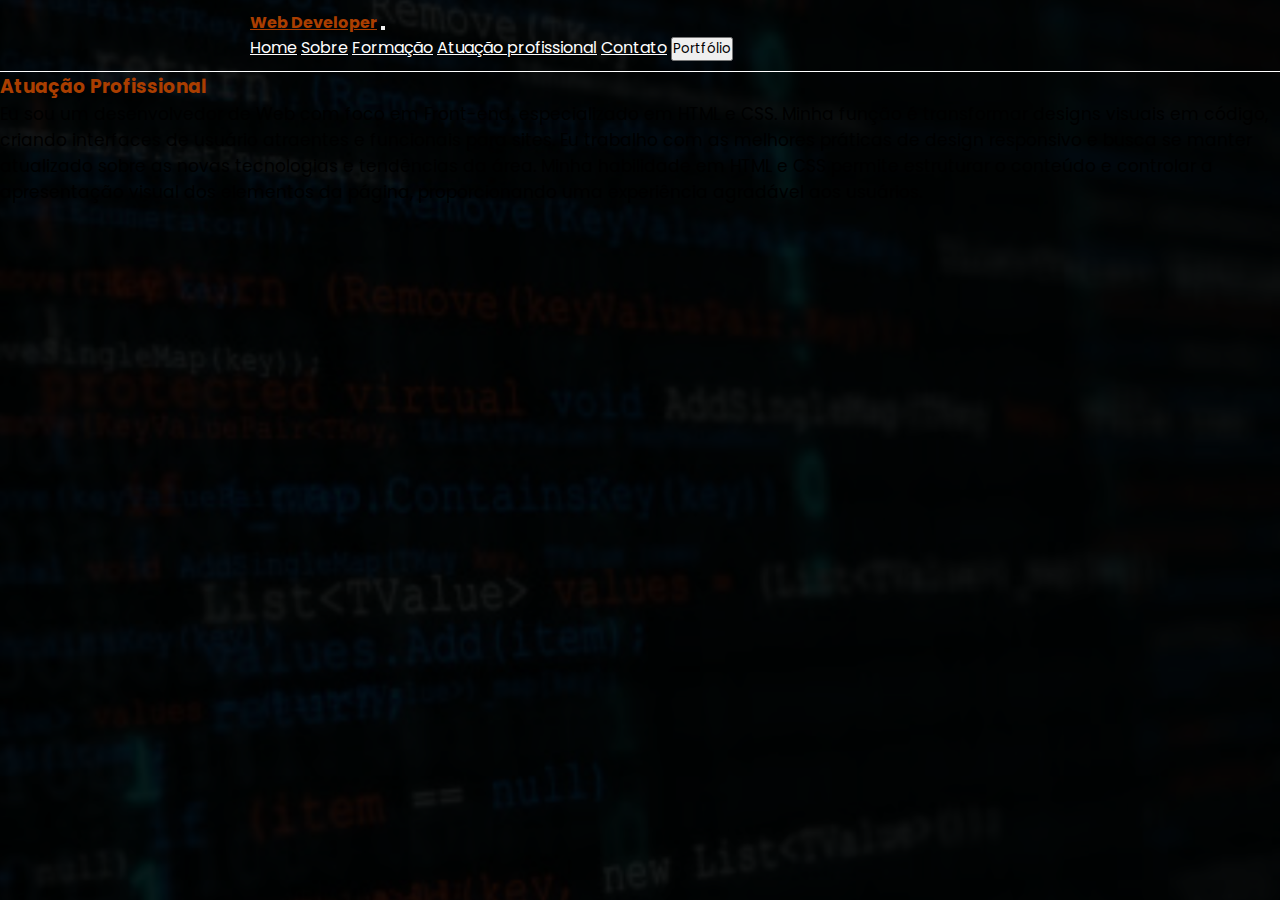
==== atuacaopro.html @ 29f2ff3b "atlz em sala" ====
<!DOCTYPE html>
<html lang="pt-br">

<head>
    <meta charset="UTF-8">
    <meta http-equiv="X-UA-Compatible" content="IE=edge">
    <meta name="viewport" content="width=device-width, initial-scale=1.0">
    <title>Portfólio - Gustavo Jolando</title>
    <link rel="stylesheet" href="style.css">

    <link href="https://cdn.jsdelivr.net/npm/bootstrap@5.3.0-alpha3/dist/css/bootstrap.min.css" rel="stylesheet"
        integrity="sha384-KK94CHFLLe+nY2dmCWGMq91rCGa5gtU4mk92HdvYe+M/SXH301p5ILy+dN9+nJOZ" crossorigin="anonymous">

    <link rel="preconnect" href="https://fonts.googleapis.com">
    <link rel="preconnect" href="https://fonts.gstatic.com" crossorigin>
    <link
        href="https://fonts.googleapis.com/css2?family=Poppins:ital,wght@0,400;0,500;0,600;0,700;0,800;0,900;1,400;1,500;1,600;1,700;1,800;1,900&display=swap"
        rel="stylesheet">

    <link rel="stylesheet" href="https://cdnjs.cloudflare.com/ajax/libs/font-awesome/6.1.0/css/all.min.css" 
    integrity="sha512-10/jx2EXwxxWqCLX/hHth/vu2KY3jCF70dCQB8TSgNjbCVAC/8vai53GfMDrO2Emgwccf2pJqxct9ehpzG+MTw==" crossorigin="anonymous" referrerpolicy="no-referrer" />
</head>


<body class="sobrebody">

    <header>
        <section class="menu">
            <nav class="navbar navbar-expand-lg bg-body-trasparent">
                <div class="container-fluid">
                    <a class="navbar-brand" href="index.html"><strong>Web Developer</strong></a>
                    <button class="navbar-toggler bg-white" type="button" data-bs-toggle="collapse"
                        data-bs-target="#navbarNavAltMarkup" aria-controls="navbarNavAltMarkup" aria-expanded="false"
                        aria-label="Toggle navigation">
                        <span class="navbar-toggler-icon "></span>
                    </button>
                    <div class="collapse navbar-collapse"
                        id="navbarNavAltMarkup">
                        <div class="navbar-nav">
                            <a class="nav-link" aria-current="page" href="index.html">Home</a>
                            <a class="nav-link" href="sobre.html">Sobre</a>
                            <a class="nav-link" href="formação.html">Formação</a>
                            <a class="nav-link" href="">Atuação profissional</a>
                            <a class="nav-link" href="contato.html">Contato</a>
                            <a href="portfolio.html"><button type="button" class="btn btn-dark">Portfólio</button></a>
                        </div>
                    </div>
                </div>
            </nav>
        </section>


    </header>


    <main>


      <div class="px-4 py-3">
        <h3 class="display-5 fw-bold text-white text-center"><span>Atuação Profissional</span></h3>
        <div class="col-lg-6 mx-auto mainfor">


          <p class="lead mb-4 text-white sobrep">
            Eu sou um desenvolvedor de Web com foco em Front-end, especializado em HTML e CSS. Minha função é transformar
             designs visuais em código, criando interfaces de usuário atraentes e funcionais para sites.
              Eu trabalho com as melhores práticas de design responsivo e busca se manter atualizado sobre as novas
               tecnologias e tendências da área. Minha habilidade em HTML e CSS permite estruturar o conteúdo e controlar a apresentação
                visual dos elementos da página, proporcionando uma experiência agradável aos usuários.
          </p>

        </div>
      </div>



    </main>



    <footer class="text-center text-white menuf" style="background-color: transparent">
        <div class="rodape">
            <!-- Grid container -->
            <div class="container pt-4">
              <!-- Section: Social media -->
              <section class="mb-4">
                <!-- Facebook -->
                <a
                  class="btn btn-link btn-floating btn-lg m-1"
                  href="#!"
                  role="button"
                  data-mdb-ripple-color="dark">
                  <i class="fab fa-facebook-f"></i>
                </a>
          
                <!-- Twitter -->
                <a
                  class="btn btn-link btn-floating btn-lg m-1"
                  href="#!"
                  role="button"
                  data-mdb-ripple-color="dark">
                  <i class="fab fa-twitter"></i>
                </a>
          
                <!-- Google -->
                <a
                  class="btn btn-link btn-floating btn-lg m-1"
                  href="#!"
                  role="button"
                  data-mdb-ripple-color="dark">
                  <i class="fab fa-google"></i>
                </a>
          
                <!-- Instagram -->
                <a
                  class="btn btn-link btn-floating btn-lg m-1"
                  href="#!"
                  role="button"
                  data-mdb-ripple-color="dark">
                  <i class="fab fa-instagram"></i>
                </a>
          
                <!-- Linkedin -->
                <a
                  class="btn btn-link btn-floating btn-lg m-1"
                  href="#!"
                  role="button"
                  data-mdb-ripple-color="dark">
                  <i class="fab fa-linkedin"></i>
                </a>
                <!-- Github -->
                <a
                  class="btn btn-link btn-floating btn-lg m-1"
                  href="#!"
                  role="button"
                  data-mdb-ripple-color="dark">
                  <i class="fab fa-github"></i>
                </a>
              </section>
              <!-- Section: Social media -->
            </div>
            <!-- Grid container -->
          </div>
          </footer>
        
    
        <script src="https://cdn.jsdelivr.net/npm/bootstrap@5.3.0-alpha3/dist/js/bootstrap.bundle.min.js"
            integrity="sha384-ENjdO4Dr2bkBIFxQpeoTz1HIcje39Wm4jDKdf19U8gI4ddQ3GYNS7NTKfAdVQSZe"
            crossorigin="anonymous"></script>
    </body>
    
    </html>
---- style.css ----
*{
    padding: 0;
    margin: 0;
    font-family: 'Poppins', sans-serif;
    box-sizing: border-box;
}
html{
    box-sizing: border-box;
    height: 100%;
}
body{
    background-image: url(imagens/bg.png);
    background-size: cover;
    position: relative;
    margin: 0;
    min-height: 100%;
    padding-bottom: 10rem;
    box-sizing: inherit;
}


    /* header */

a.navbar-brand{
    color: rgb(170, 62, 0);
}
a:hover.navbar-brand {
    color: rgb(212, 114, 2);
    transition: 0.5s;
}

header{
    border-bottom: solid 1px;
    border-color:rgb(255, 255, 255);
}

section.menu {
    max-width: 800px;
    margin: auto;
    padding: 10px;
}

.navbar-nav a {
    color: white;
}
.navbar-nav a:hover  {
    color: rgb(190, 187, 187);
}
    /* header */






    /* main */  

    main span{
       color: rgb(170, 62, 0);
    }
    main .btn{
        color: rgb(170, 62, 0);
        background-color: transparent;
        border: solid 2px rgb(170, 62, 0);
    }
    .d-grid button:hover{
        color: rgb(255, 255, 255);
        background-color: rgb(170, 62, 0);
        transition: 0.5s;
    }

    /* main */  





    /* footer */
footer .container a{
    color: white;
}
footer .container a:hover{
    color: rgb(170, 62, 0);
    transition: 0.5s;
}

.menuf{
    position: absolute;
    right: 0;
    left: 0;
    bottom: 0;
}


   /* footer */





   


   /* sobre html */


   main .sobrep{
    font-size: 17px;
   }

   /* sobre html */



   
    /* Contato html */
      .btncontato button{
        color: white;

      }
   
    /* Contato html */
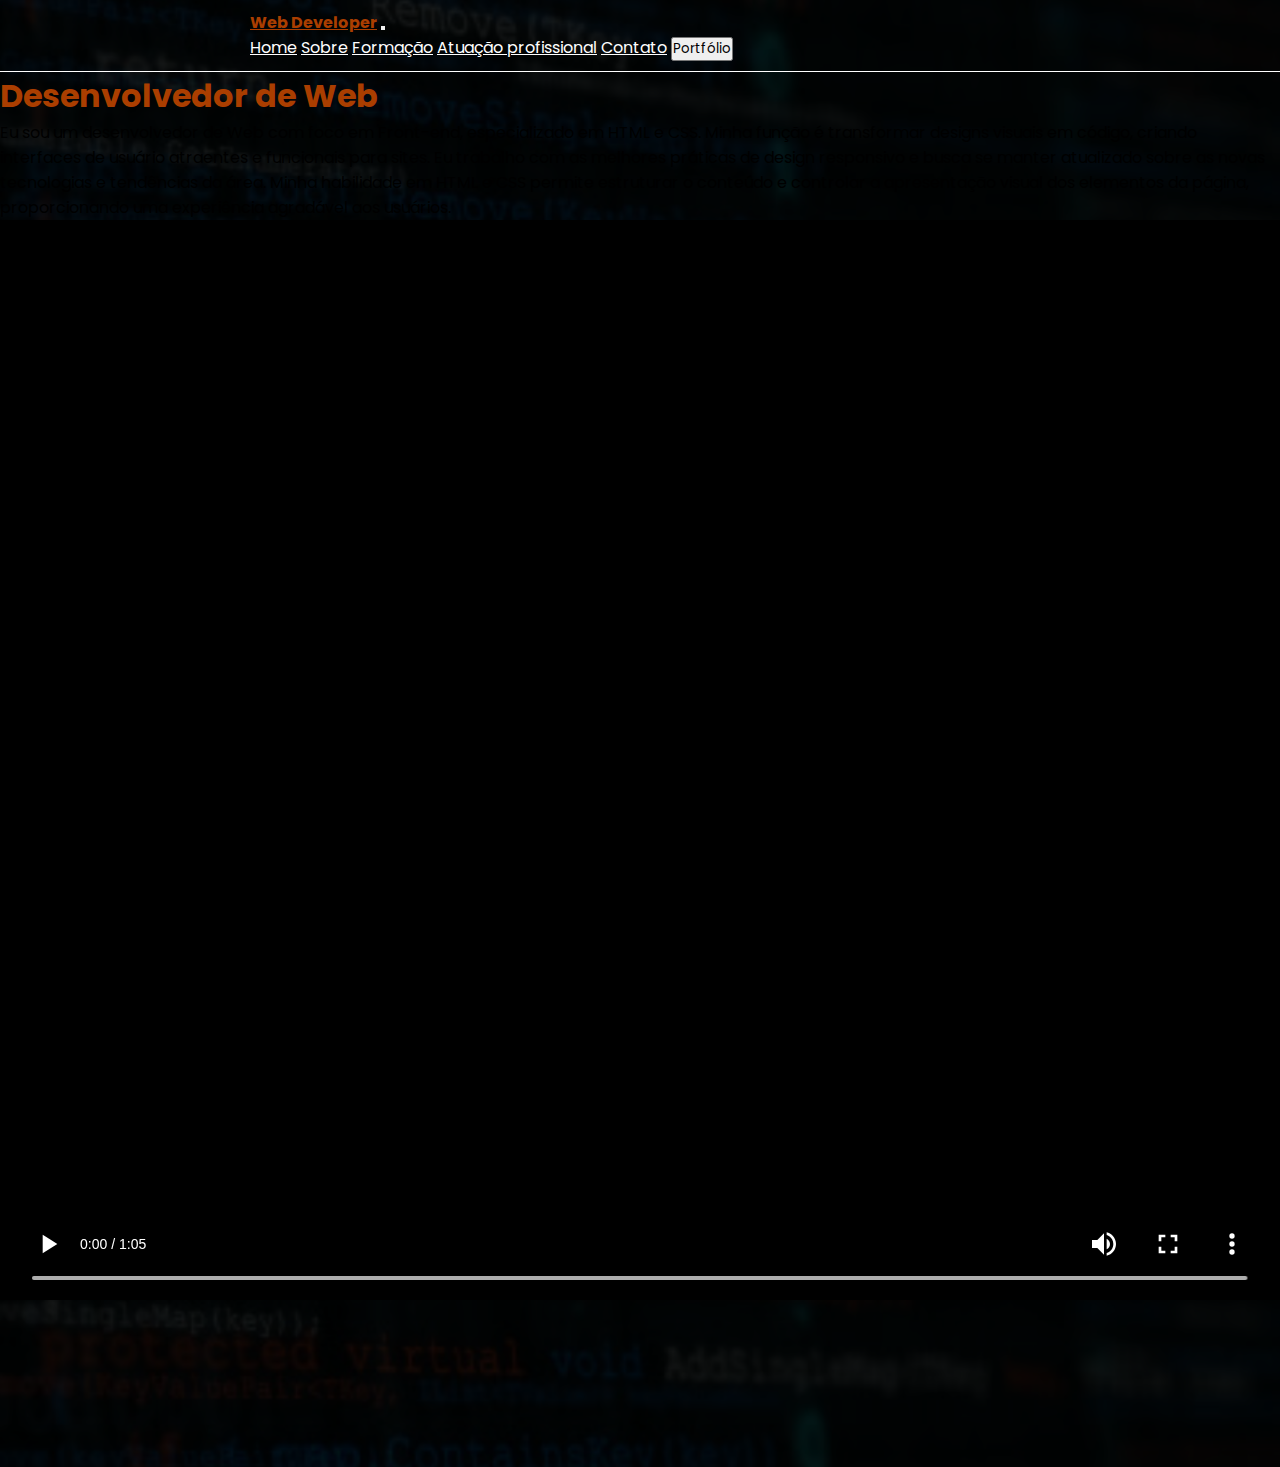
==== commit a3882922: "atlz" ====
--- a/atuacaopro.html
+++ b/atuacaopro.html
@@ -54,26 +54,23 @@
 
 
     <main>
+      <div class="container">
 
-
-      <div class="px-4 py-3">
-        <h3 class="display-5 fw-bold text-white text-center"><span>Atuação Profissional</span></h3>
-        <div class="col-lg-6 mx-auto mainfor">
-
-
-          <p class="lead mb-4 text-white sobrep">
-            Eu sou um desenvolvedor de Web com foco em Front-end, especializado em HTML e CSS. Minha função é transformar
-             designs visuais em código, criando interfaces de usuário atraentes e funcionais para sites.
-              Eu trabalho com as melhores práticas de design responsivo e busca se manter atualizado sobre as novas
-               tecnologias e tendências da área. Minha habilidade em HTML e CSS permite estruturar o conteúdo e controlar a apresentação
-                visual dos elementos da página, proporcionando uma experiência agradável aos usuários.
-          </p>
-
+        <div class="p-5 mb-4 bg-body-tertiary rounded-3 my-5">
+          <div class="container-fluid py-5 text-center">
+            <h1 class="display-5 fw-bold"><span style="color: rgb(170, 62, 0);">Desenvolvedor de Web</span></h1>
+            <p class="col-md-8 fs-4 mx-auto">Eu sou um desenvolvedor de Web com foco em Front-end, especializado em HTML e CSS. Minha função é transformar
+            designs visuais em código, criando interfaces de usuário atraentes e funcionais para sites.
+             Eu trabalho com as melhores práticas de design responsivo e busca se manter atualizado sobre as novas
+              tecnologias e tendências da área. Minha habilidade em HTML e CSS permite estruturar o conteúdo e controlar a apresentação
+               visual dos elementos da página, proporcionando uma experiência agradável aos usuários.</p>
+               <div class="card shadow-sm bg-dark">
+                <video src="imagens/1min.mp4" controls></video>
+               </div>
+          </div>
         </div>
-      </div>
-
-
-
+        
+      </div> 
     </main>
 
 
@@ -87,34 +84,38 @@
                 <!-- Facebook -->
                 <a
                   class="btn btn-link btn-floating btn-lg m-1"
-                  href="#!"
+                  href="https://www.facebook.com/profile.php?id=100005057263979"
+                  target="_blank"
                   role="button"
                   data-mdb-ripple-color="dark">
-                  <i class="fab fa-facebook-f"></i>
+                  <i class="fa-brands fa-facebook"></i>
                 </a>
           
                 <!-- Twitter -->
                 <a
                   class="btn btn-link btn-floating btn-lg m-1"
-                  href="#!"
+                  href="https://twitter.com/gustavojolando"
+                  target="_blank"
                   role="button"
                   data-mdb-ripple-color="dark">
                   <i class="fab fa-twitter"></i>
                 </a>
           
-                <!-- Google -->
+                <!-- Whatsapp -->
                 <a
                   class="btn btn-link btn-floating btn-lg m-1"
-                  href="#!"
+                  href="https://api.whatsapp.com/send?phone=5532984557650&text=Ol%C3%A1,%20vim%20do%20seu%20site!"
+                  target="_blank"
                   role="button"
                   data-mdb-ripple-color="dark">
-                  <i class="fab fa-google"></i>
+                  <i class="fa-brands fa-whatsapp"></i>
                 </a>
           
                 <!-- Instagram -->
                 <a
                   class="btn btn-link btn-floating btn-lg m-1"
-                  href="#!"
+                  href="https://www.instagram.com/gurodriguesjj/"
+                  target="_blank"
                   role="button"
                   data-mdb-ripple-color="dark">
                   <i class="fab fa-instagram"></i>
@@ -123,7 +124,8 @@
                 <!-- Linkedin -->
                 <a
                   class="btn btn-link btn-floating btn-lg m-1"
-                  href="#!"
+                  href="https://www.linkedin.com/in/gustavo-rodrigues-4a95b6277/"
+                  target="_blank"
                   role="button"
                   data-mdb-ripple-color="dark">
                   <i class="fab fa-linkedin"></i>
@@ -131,7 +133,8 @@
                 <!-- Github -->
                 <a
                   class="btn btn-link btn-floating btn-lg m-1"
-                  href="#!"
+                  href="https://github.com/gustavojolando"
+                  target="_blank"
                   role="button"
                   data-mdb-ripple-color="dark">
                   <i class="fab fa-github"></i>
--- a/style.css
+++ b/style.css
@@ -50,9 +50,6 @@
 
 
 
-
-
-
     /* main */  
 
     main span{
@@ -70,9 +67,6 @@
     }
 
     /* main */  
-
-
-
 
 
     /* footer */
@@ -96,17 +90,14 @@
 
 
 
-
-
-   
-
-
    /* sobre html */
 
 
    main .sobrep{
     font-size: 17px;
    }
+
+   
 
    /* sobre html */
 
@@ -116,10 +107,65 @@
     /* Contato html */
       .btncontato button{
         color: white;
+      }
 
+      .btncontato .btnredes{
+        border: none;
       }
-   
+
+
+      main .btnredes:hover{
+        background: transparent;
+      }
+
+      .btncontato a:hover{
+        background: rgb(170, 62, 0);
+        border-color: rgb(170, 62, 0);
+        transition: 0.5s;
+      }
+
+
+      .contatoeforms form{
+        margin-top: 60px;
+      }
+
+      .contatoeforms form button{
+        margin-top: 5px;
+      }
+
+      .formscont button{
+        color: rgb(255, 255, 255);
+        background:  rgb(170, 62, 0);
+    }
+
+      .formscont button:hover{
+        color: rgb(170, 62, 0);
+        background: rgb(255, 255, 255);
+        transition: 0.5s;
+      }
+
     /* Contato html */
 
 
+    /* Portfólio */
+
+    .card-body a{
+        color: white;
+    }
+
+    .card-body a:hover{
+        color: rgb(170, 62, 0);
+        transition: 0.5s;
+    }
+
+    /* Portfólio */
+
+
+    
+    /* Atc P */
+    /* Atc P */
+
+
+
+
     